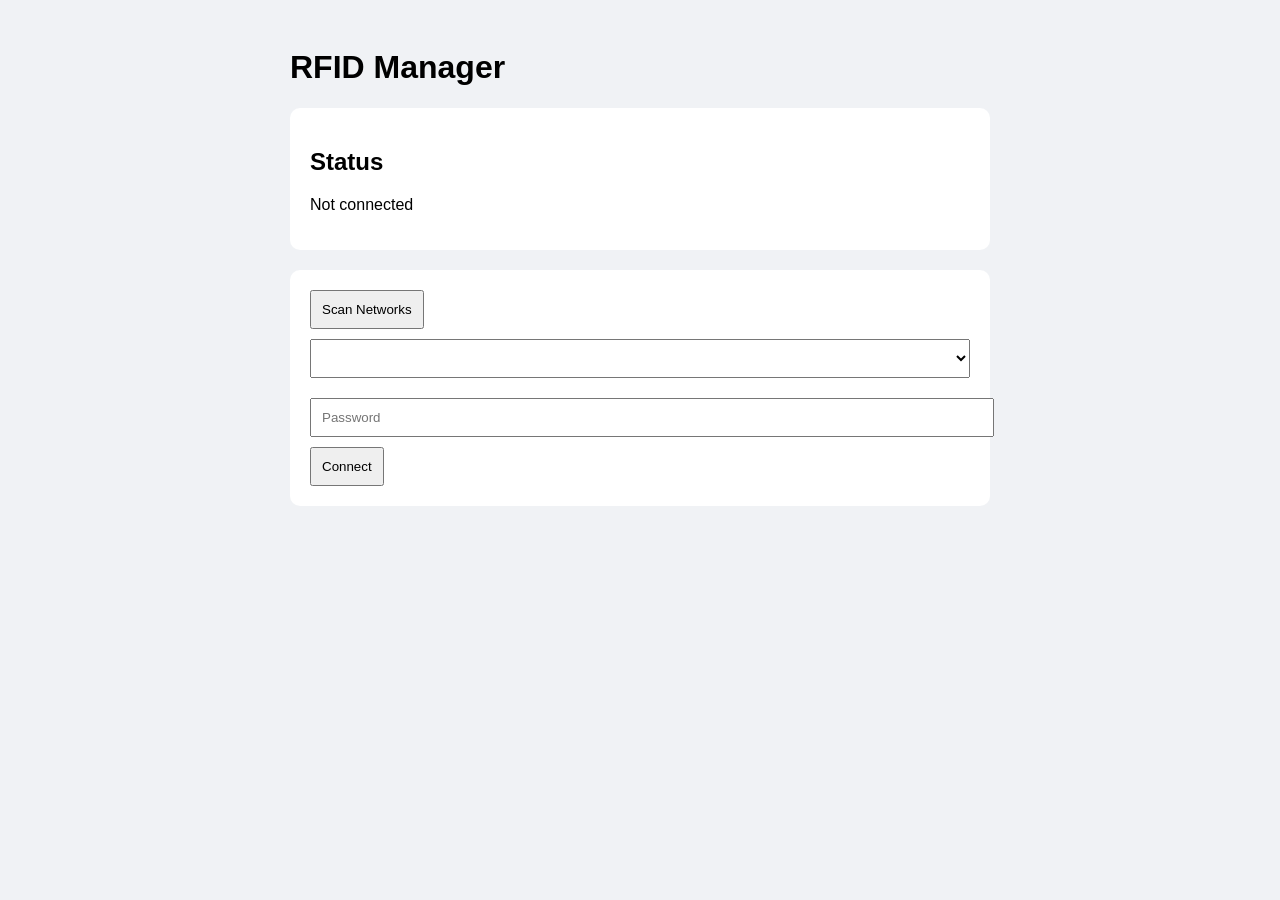
==== data/index.html @ 4815a17f "Initial commit" ====
<!DOCTYPE html>
<html>

<head>
    <title>RFID Manager</title>
    <link rel="stylesheet" href="style.css">
</head>

<body>

    <div class="container">

        <h1>RFID Manager</h1>

        <div class="card">
            <h2>Status</h2>
            <p id="status">
                Not connected
            </p>
        </div>

        <div class="card">
            <button id="scan">
                Scan Networks
            </button>

            <select id="networks"></select>

            <input type="password" id="password" placeholder="Password">

            <button id="connect">
                Connect
            </button>
        </div>

    </div>

    <script src="app.js"></script>

</body>

</html>
---- data/style.css ----
body {
    font-family: Arial;
    background: #f0f2f5;
}

.container {
    max-width: 700px;
    margin: auto;
    padding: 20px;
}

.card {
    background: white;
    border-radius: 10px;
    padding: 20px;
    margin-bottom: 20px;
}

button {
    padding: 10px;
}

select,
input {
    width: 100%;
    margin-top: 10px;
    margin-bottom: 10px;
    padding: 10px;
}
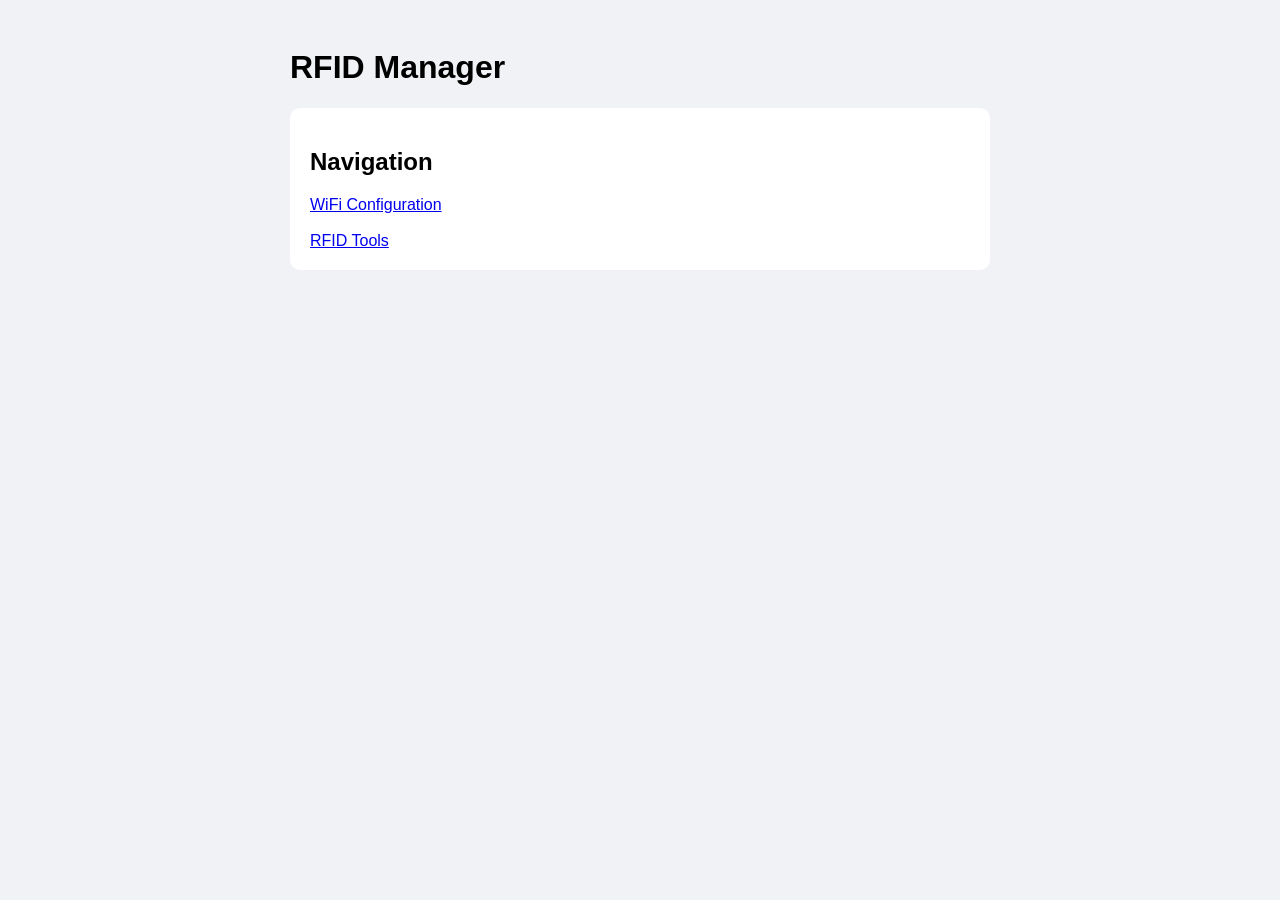
==== commit 1a8e9bad: "Reader done Added feature to read and write to rfid card and tab" ====
--- a/data/index.html
+++ b/data/index.html
@@ -13,30 +13,21 @@
         <h1>RFID Manager</h1>
 
         <div class="card">
-            <h2>Status</h2>
-            <p id="status">
-                Not connected
-            </p>
-        </div>
 
-        <div class="card">
-            <button id="scan">
-                Scan Networks
-            </button>
+            <h2>Navigation</h2>
 
-            <select id="networks"></select>
+            <a class="navButton" href="wifi.html">
+                WiFi Configuration
+            </a>
+            <br><br>
+            <a class="navButton" href="rfid.html">
+                RFID Tools
+            </a>
 
-            <input type="password" id="password" placeholder="Password">
-
-            <button id="connect">
-                Connect
-            </button>
         </div>
 
     </div>
 
-    <script src="app.js"></script>
-
 </body>
 
 </html>
--- a/data/style.css
+++ b/data/style.css
@@ -26,4 +26,14 @@
     margin-top: 10px;
     margin-bottom: 10px;
     padding: 10px;
+}
+
+#readResult {
+    padding: 12px;
+    border: 1px solid #ccc;
+    border-radius: 6px;
+    background: #f5f5f5;
+    min-height: 50px;
+    white-space: pre-wrap;
+    word-break: break-word;
 }
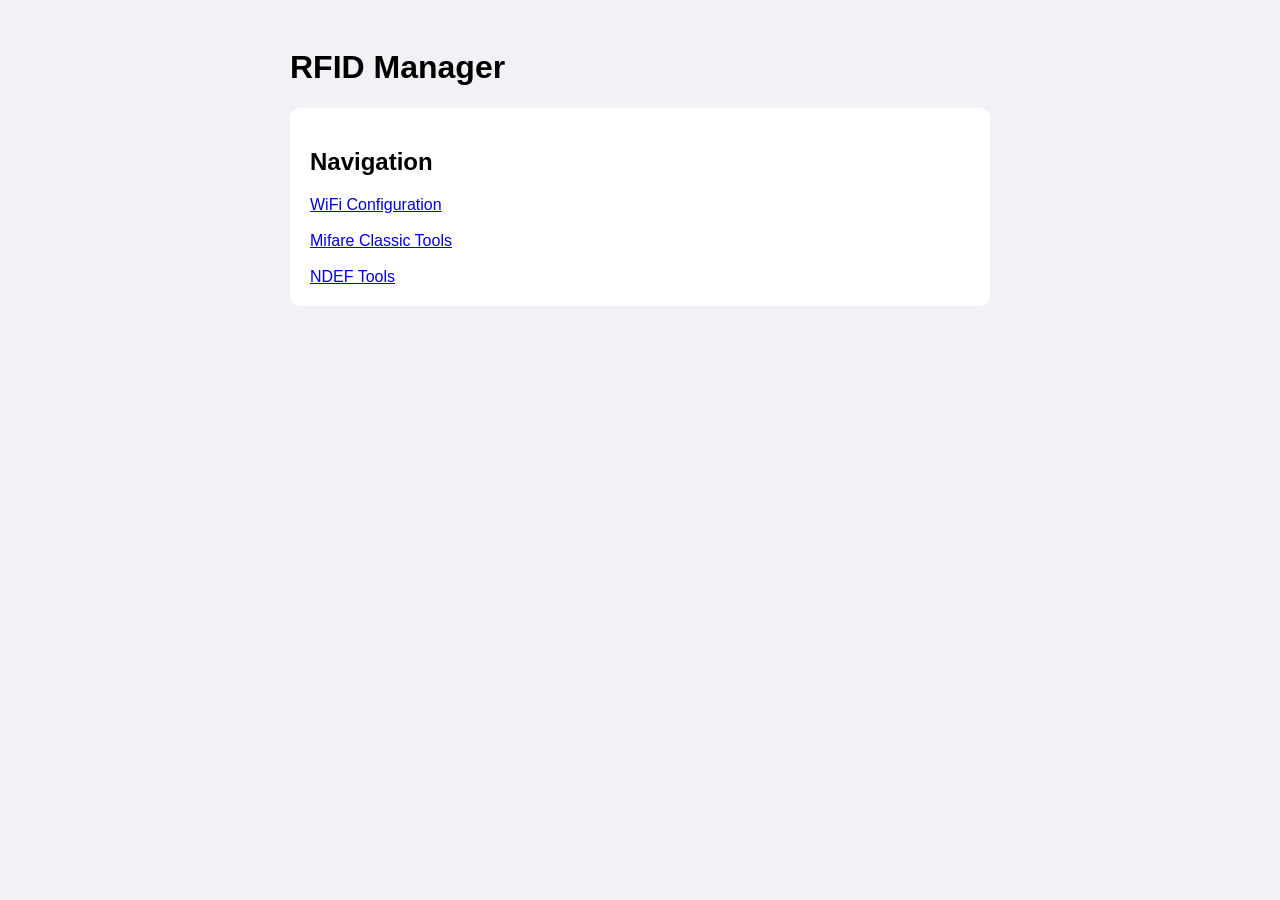
==== commit e44e1fdb: "NDEF folder made" ====
--- a/data/index.html
+++ b/data/index.html
@@ -16,12 +16,16 @@
 
             <h2>Navigation</h2>
 
-            <a class="navButton" href="wifi.html">
+            <a class="navButton" href="wifi/wifi.html">
                 WiFi Configuration
             </a>
             <br><br>
-            <a class="navButton" href="rfid.html">
-                RFID Tools
+            <a class="navButton" href="rfid/mifare/mifare.html">
+                Mifare Classic Tools
+            </a>
+            <br><br>
+            <a class="navButton" href="rfid/ndef/ndef.html">
+                NDEF Tools
             </a>
 
         </div>
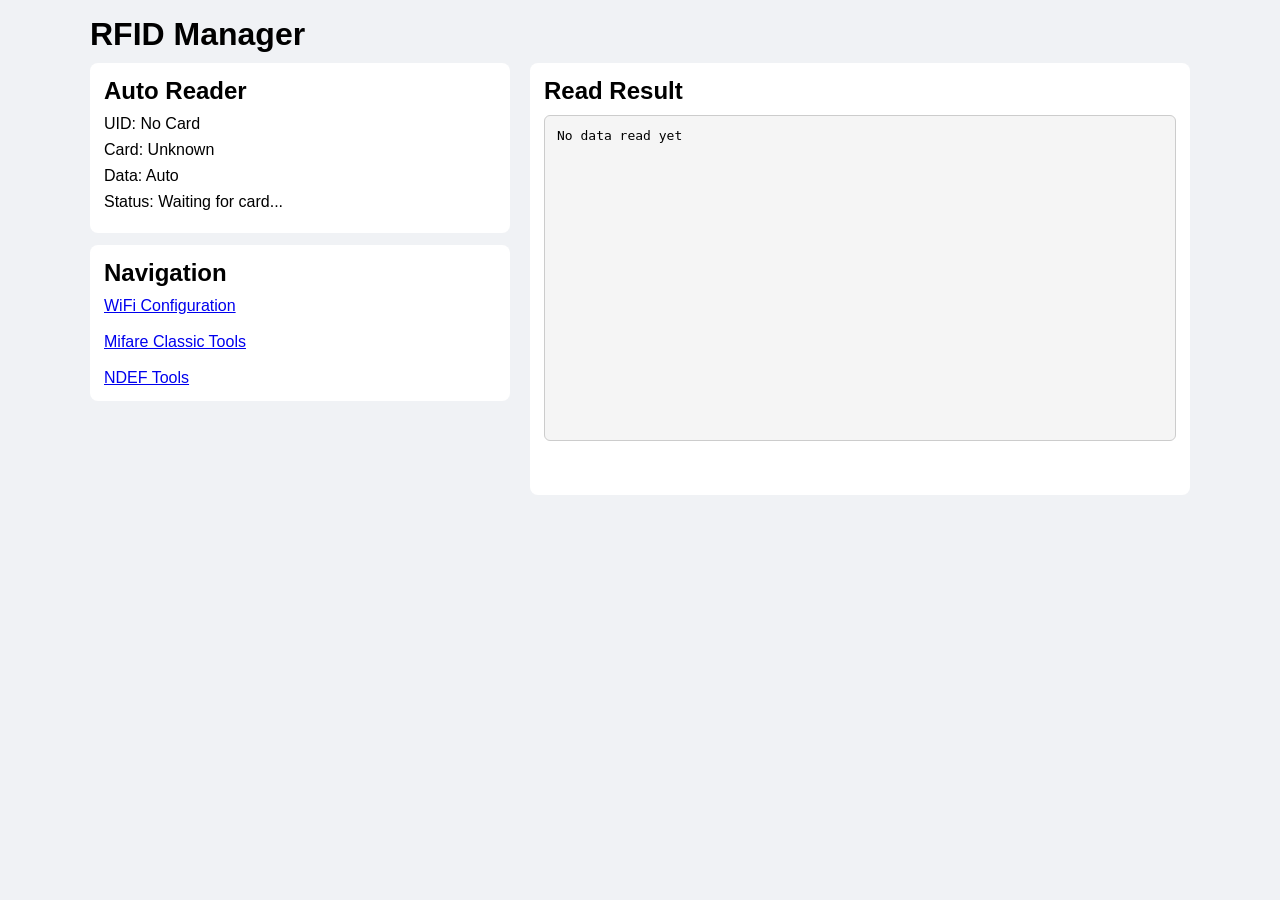
==== commit 393d0fb5: "Auto scan working" ====
--- a/data/index.html
+++ b/data/index.html
@@ -12,26 +12,78 @@
 
         <h1>RFID Manager</h1>
 
-        <div class="card">
+        <div class="toolGrid">
 
-            <h2>Navigation</h2>
+            <div>
 
-            <a class="navButton" href="wifi/wifi.html">
-                WiFi Configuration
-            </a>
-            <br><br>
-            <a class="navButton" href="rfid/mifare/mifare.html">
-                Mifare Classic Tools
-            </a>
-            <br><br>
-            <a class="navButton" href="rfid/ndef/ndef.html">
-                NDEF Tools
-            </a>
+                <div class="card">
+
+                    <h2>Auto Reader</h2>
+
+                    <p>
+                        UID:
+                        <span id="rfidUid">
+                            No Card
+                        </span>
+                    </p>
+
+                    <p>
+                        Card:
+                        <span id="cardType">
+                            Unknown
+                        </span>
+                    </p>
+
+                    <p>
+                        Data:
+                        <span id="dataType">
+                            Auto
+                        </span>
+                    </p>
+
+                    <p>
+                        Status:
+                        <span id="rfidStatus">
+                            Waiting for card...
+                        </span>
+                    </p>
+
+                </div>
+
+                <div class="card">
+
+                    <h2>Navigation</h2>
+
+                    <a class="navButton" href="wifi/wifi.html">
+                        WiFi Configuration
+                    </a>
+                    <br><br>
+                    <a class="navButton" href="rfid/mifare/mifare.html">
+                        Mifare Classic Tools
+                    </a>
+                    <br><br>
+                    <a class="navButton" href="rfid/ndef/ndef.html">
+                        NDEF Tools
+                    </a>
+
+                </div>
+
+            </div>
+
+            <div class="card resultCard">
+
+                <h2>Read Result</h2>
+
+                <pre id="readResult">No data read yet</pre>
+
+            </div>
 
         </div>
 
     </div>
 
+    <script src="home.js"></script>
+
 </body>
 
-</html>+</html>
--- a/data/style.css
+++ b/data/style.css
@@ -1,19 +1,20 @@
 body {
     font-family: Arial;
     background: #f0f2f5;
+    margin: 0;
 }
 
 .container {
-    max-width: 700px;
+    max-width: 1100px;
     margin: auto;
-    padding: 20px;
+    padding: 12px 16px;
 }
 
 .card {
     background: white;
-    border-radius: 10px;
-    padding: 20px;
-    margin-bottom: 20px;
+    border-radius: 8px;
+    padding: 14px;
+    margin-bottom: 12px;
 }
 
 button {
@@ -21,11 +22,50 @@
 }
 
 select,
-input {
+input:not([type="radio"]),
+textarea {
     width: 100%;
-    margin-top: 10px;
-    margin-bottom: 10px;
-    padding: 10px;
+    margin-top: 6px;
+    margin-bottom: 8px;
+    padding: 8px;
+    box-sizing: border-box;
+}
+
+input[type="radio"] {
+    margin-right: 8px;
+}
+
+label {
+    display: inline-flex;
+    align-items: center;
+    margin: 4px 18px 4px 0;
+}
+
+h1 {
+    margin: 4px 0 10px;
+}
+
+h2 {
+    margin: 0 0 10px;
+}
+
+p {
+    margin: 8px 0;
+}
+
+textarea {
+    resize: vertical;
+}
+
+.toolGrid {
+    display: grid;
+    grid-template-columns: minmax(280px, 420px) minmax(320px, 1fr);
+    gap: 20px;
+    align-items: start;
+}
+
+.resultCard {
+    min-height: 100%;
 }
 
 #readResult {
@@ -34,6 +74,24 @@
     border-radius: 6px;
     background: #f5f5f5;
     min-height: 50px;
+    max-height: 58vh;
+    overflow: auto;
     white-space: pre-wrap;
     word-break: break-word;
-}+    margin: 0;
+}
+
+.resultCard #readResult {
+    min-height: 300px;
+}
+
+@media (max-width: 760px) {
+    .toolGrid {
+        grid-template-columns: 1fr;
+    }
+
+    .resultCard #readResult {
+        min-height: 160px;
+        max-height: 45vh;
+    }
+}
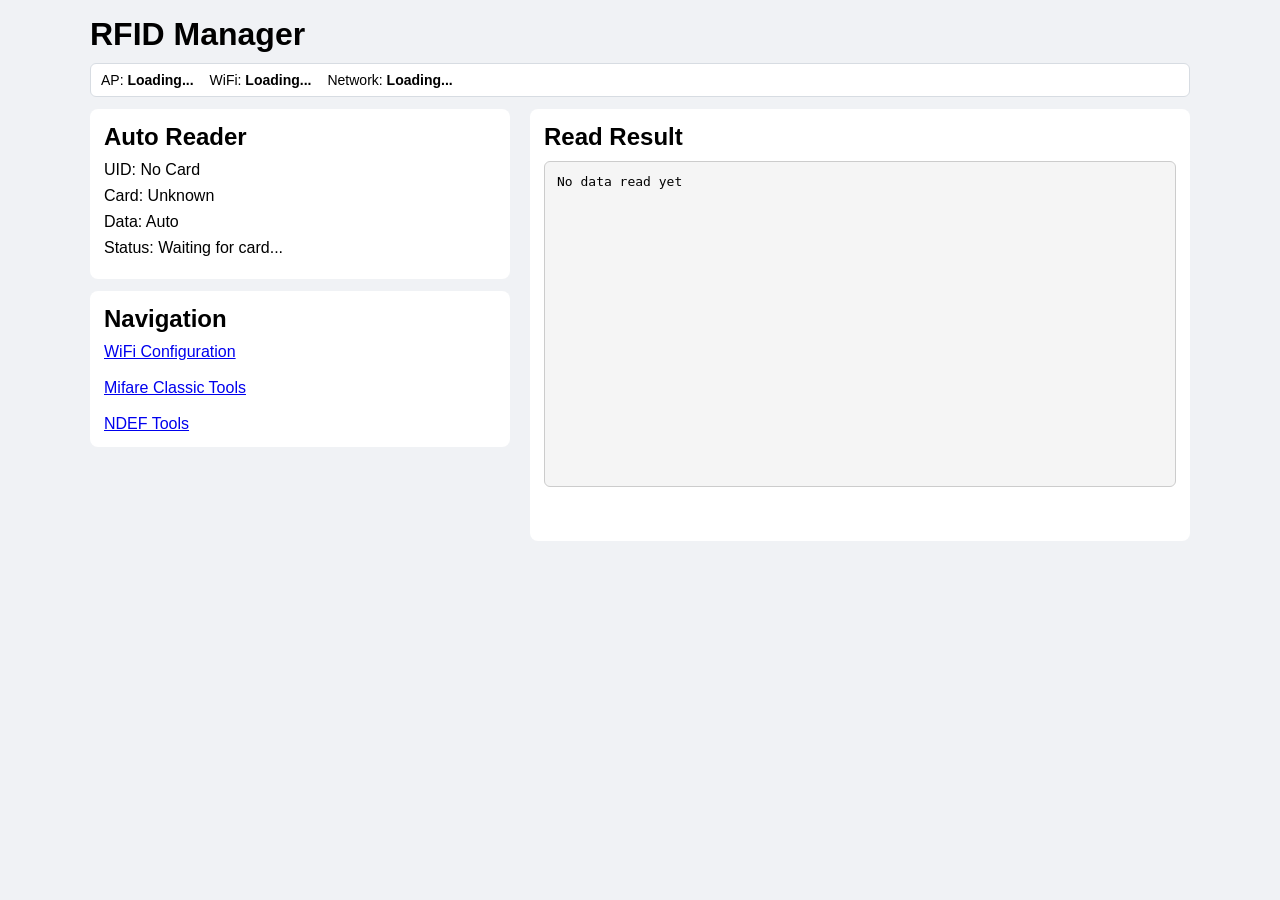
==== commit 945ad1e1: "Feature push 1. Google Form 2. NDEF to Mifare" ====
--- a/data/index.html
+++ b/data/index.html
@@ -11,6 +11,21 @@
     <div class="container">
 
         <h1>RFID Manager</h1>
+
+        <div class="networkBar">
+            <span>
+                AP:
+                <strong id="networkApIp">Loading...</strong>
+            </span>
+            <span>
+                WiFi:
+                <strong id="networkStaIp">Loading...</strong>
+            </span>
+            <span>
+                Network:
+                <strong id="networkStaName">Loading...</strong>
+            </span>
+        </div>
 
         <div class="toolGrid">
 
@@ -82,6 +97,7 @@
 
     </div>
 
+    <script src="network_status.js"></script>
     <script src="home.js"></script>
 
 </body>
--- a/data/style.css
+++ b/data/style.css
@@ -19,6 +19,21 @@
 
 button {
     padding: 10px;
+}
+
+.hidden {
+    display: none;
+}
+
+.fieldLabel {
+    display: block;
+    margin: 8px 0 0;
+}
+
+[data-form-fields] {
+    max-height: 220px;
+    overflow: auto;
+    padding-right: 4px;
 }
 
 select,
@@ -43,6 +58,22 @@
 
 h1 {
     margin: 4px 0 10px;
+}
+
+.networkBar {
+    display: flex;
+    flex-wrap: wrap;
+    gap: 8px 16px;
+    background: #ffffff;
+    border: 1px solid #d7dce2;
+    border-radius: 6px;
+    padding: 8px 10px;
+    margin-bottom: 12px;
+    font-size: 14px;
+}
+
+.networkBar span {
+    white-space: nowrap;
 }
 
 h2 {
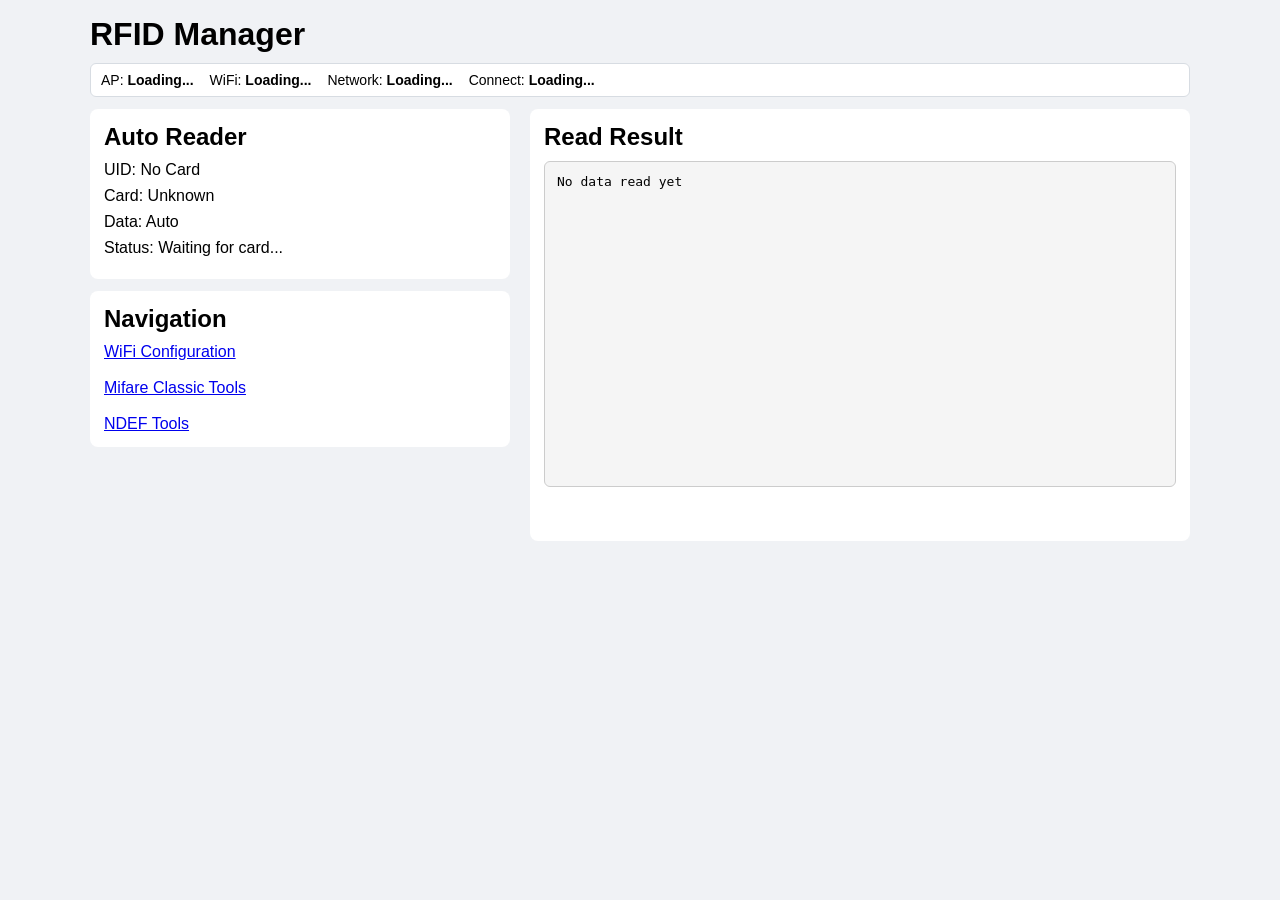
==== commit 308d9c6c: "wifi Fixed" ====
--- a/data/index.html
+++ b/data/index.html
@@ -24,6 +24,10 @@
             <span>
                 Network:
                 <strong id="networkStaName">Loading...</strong>
+            </span>
+            <span>
+                Connect:
+                <strong id="networkRetryStatus">Loading...</strong>
             </span>
         </div>
 
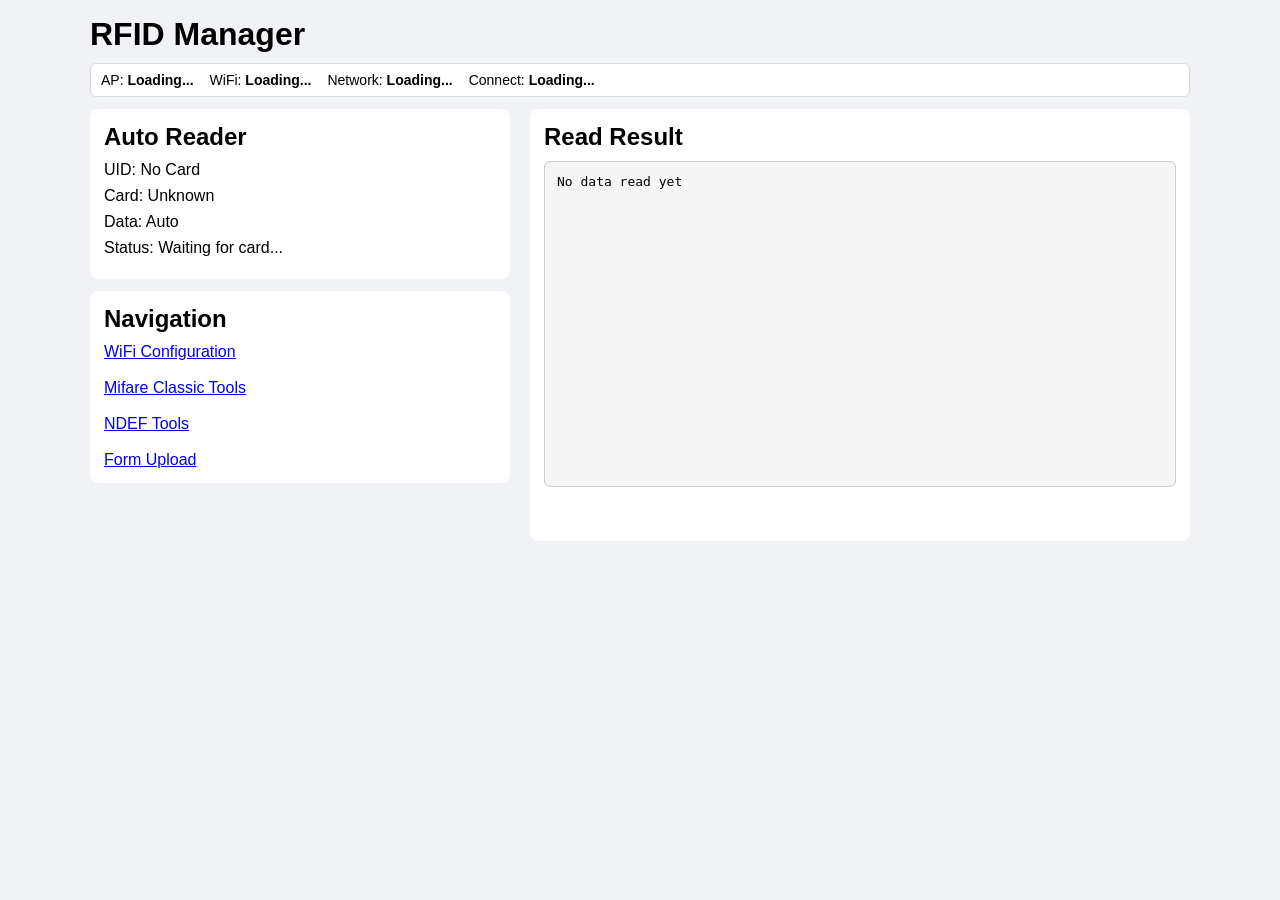
==== commit cdd19da3: "Complete All features implemented" ====
--- a/data/index.html
+++ b/data/index.html
@@ -84,6 +84,10 @@
                     <a class="navButton" href="rfid/ndef/ndef.html">
                         NDEF Tools
                     </a>
+                    <br><br>
+                    <a class="navButton" href="rfid/form_submit/form_submit.html">
+                        Form Upload
+                    </a>
 
                 </div>
 
@@ -102,6 +106,7 @@
     </div>
 
     <script src="network_status.js"></script>
+    <script src="rfid_display.js"></script>
     <script src="home.js"></script>
 
 </body>
--- a/data/style.css
+++ b/data/style.css
@@ -28,6 +28,7 @@
 .fieldLabel {
     display: block;
     margin: 8px 0 0;
+    font-weight: 600;
 }
 
 [data-form-fields] {
@@ -54,6 +55,18 @@
     display: inline-flex;
     align-items: center;
     margin: 4px 18px 4px 0;
+}
+
+.fieldOptions {
+    display: grid;
+    gap: 6px;
+    margin: 6px 0 8px;
+}
+
+.fieldOption {
+    display: flex;
+    align-items: center;
+    margin: 0;
 }
 
 h1 {
